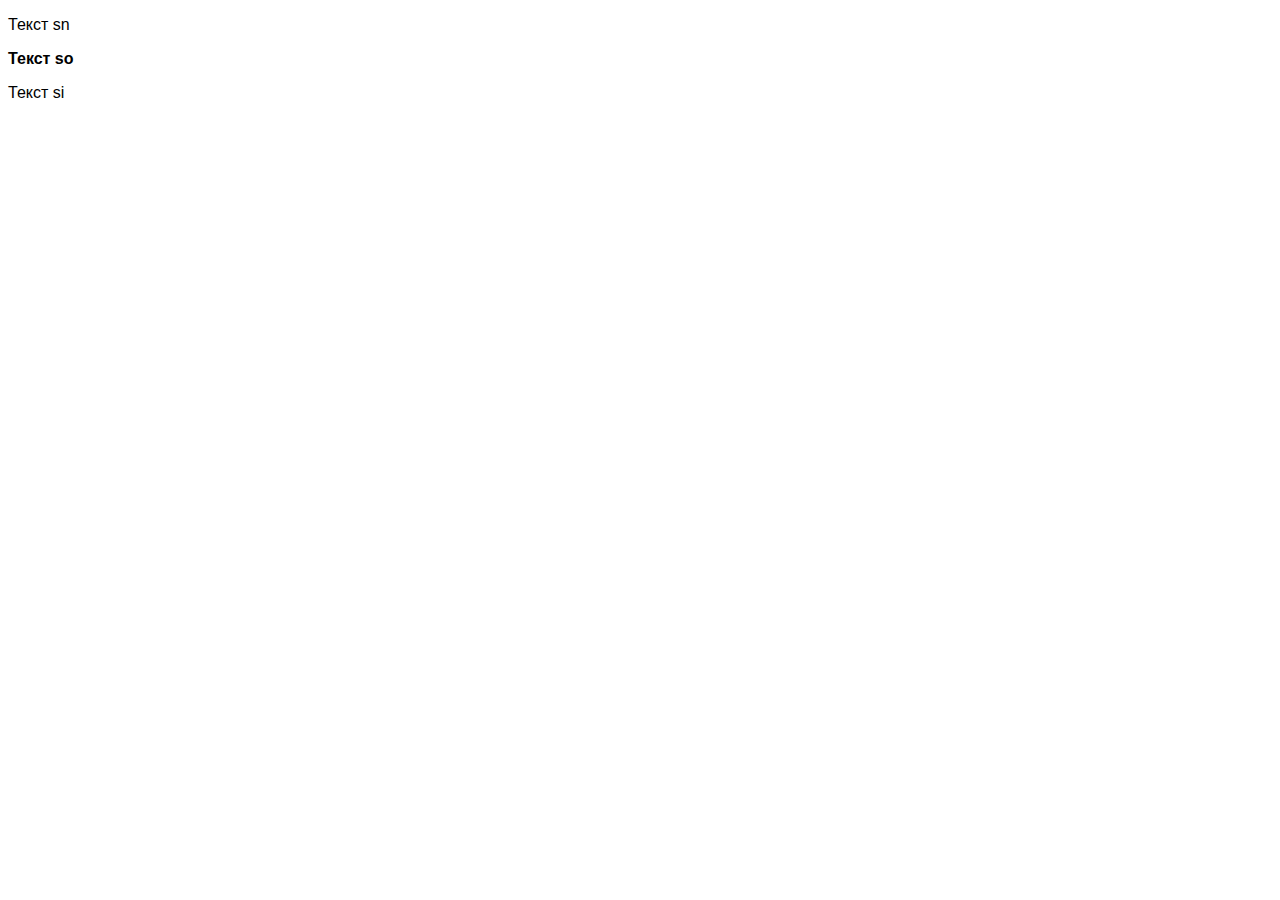
==== task15/index.html @ cdc5a7d7 "Задание 14" ====
<!DOCTYPE html>
<html lang="">
  <head>
    <meta charset="utf-8">
    <title></title>
    <link rel="stylesheet" type="text/css" href="styles.css">
  </head>
  <body>
    <header></header>
    <main>
        <p id="sn">Текст sn</p>
        <p id="so"> Текст so</p>
        <p id="si">Текст si</p>
    </main>
    <footer></footer>
  </body>
</html>
---- task15/styles.css ----
p#sn, p#so, p#si {
    font-family: Verdana, sans-serif;
}
p#so {
    font-weight:bold;
}
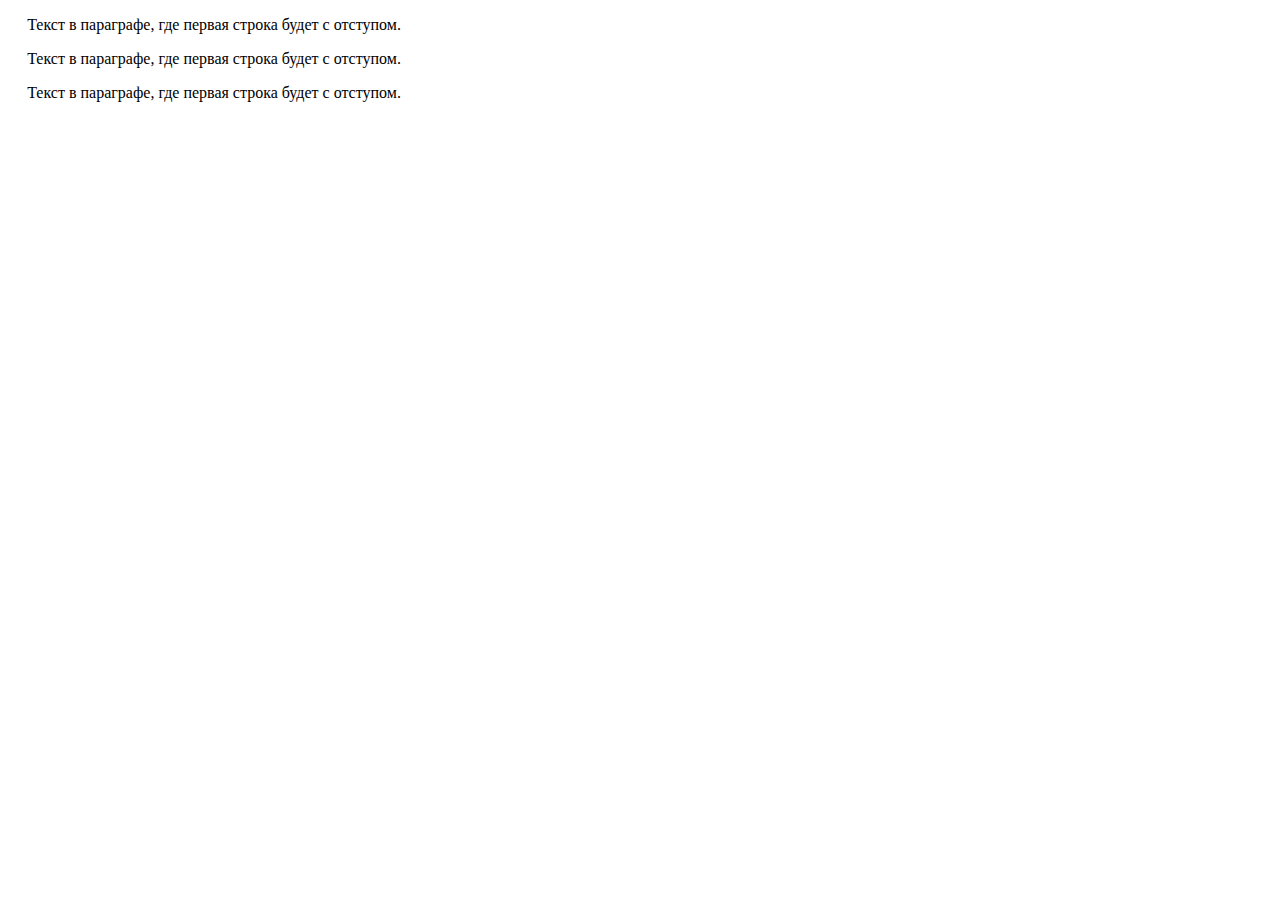
==== commit 43884aba: "Задание 16" ====
--- a/task15/index.html
+++ b/task15/index.html
@@ -8,9 +8,9 @@
   <body>
     <header></header>
     <main>
-        <p id="sn">Текст sn</p>
-        <p id="so"> Текст so</p>
-        <p id="si">Текст si</p>
+        <p>Текст в параграфе, где первая строка будет с отступом.</p>
+        <p>Текст в параграфе, где первая строка будет с отступом.</p>
+        <p>Текст в параграфе, где первая строка будет с отступом.</p>
     </main>
     <footer></footer>
   </body>
--- a/task15/styles.css
+++ b/task15/styles.css
@@ -1,6 +1,11 @@
-p#sn, p#so, p#si {
-    font-family: Verdana, sans-serif;
+ a {
+    text-decoration:none;
+    text-align:center;
 }
-p#so {
-    font-weight:bold;
+a:hover {
+    text-decoration:underline;
 }
+
+p {
+    text-indent:1.2em;
+}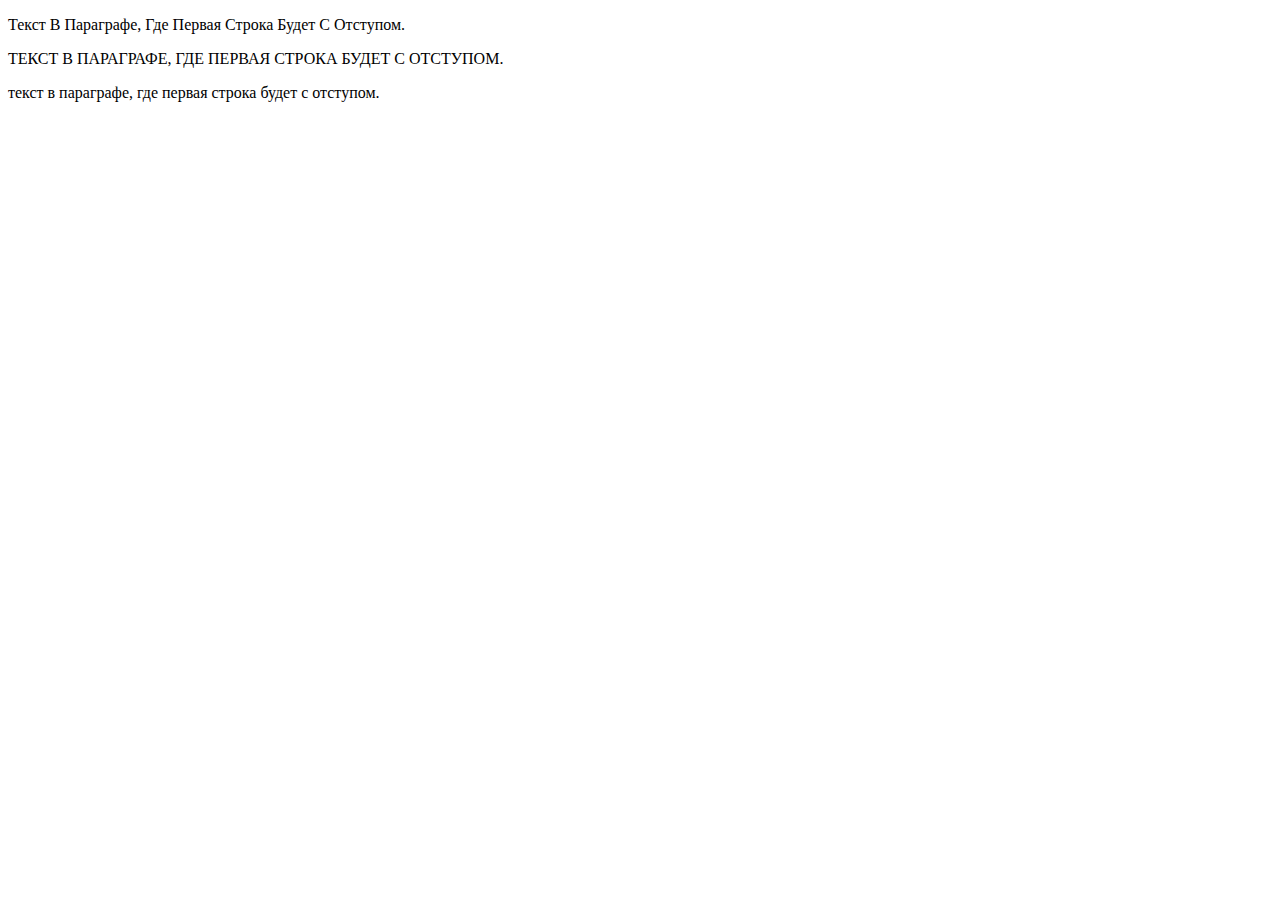
==== commit be8ebc80: "Задание 18" ====
--- a/task15/index.html
+++ b/task15/index.html
@@ -8,9 +8,9 @@
   <body>
     <header></header>
     <main>
-        <p>Текст в параграфе, где первая строка будет с отступом.</p>
-        <p>Текст в параграфе, где первая строка будет с отступом.</p>
-        <p>Текст в параграфе, где первая строка будет с отступом.</p>
+        <p id = "sc">Текст в параграфе, где первая строка будет с отступом.</p>
+        <p id = "su">Текст в параграфе, где первая строка будет с отступом.</p>
+        <p id = "sl">Текст в параграфе, где первая строка будет с отступом.</p>
     </main>
     <footer></footer>
   </body>
--- a/task15/styles.css
+++ b/task15/styles.css
@@ -6,6 +6,12 @@
     text-decoration:underline;
 }
 
-p {
-    text-indent:1.2em;
+p#sc {
+    text-transform:capitalize;
+}
+p#su {
+    text-transform:uppercase;
+}
+p#sl {
+    text-transform:lowercase;
 }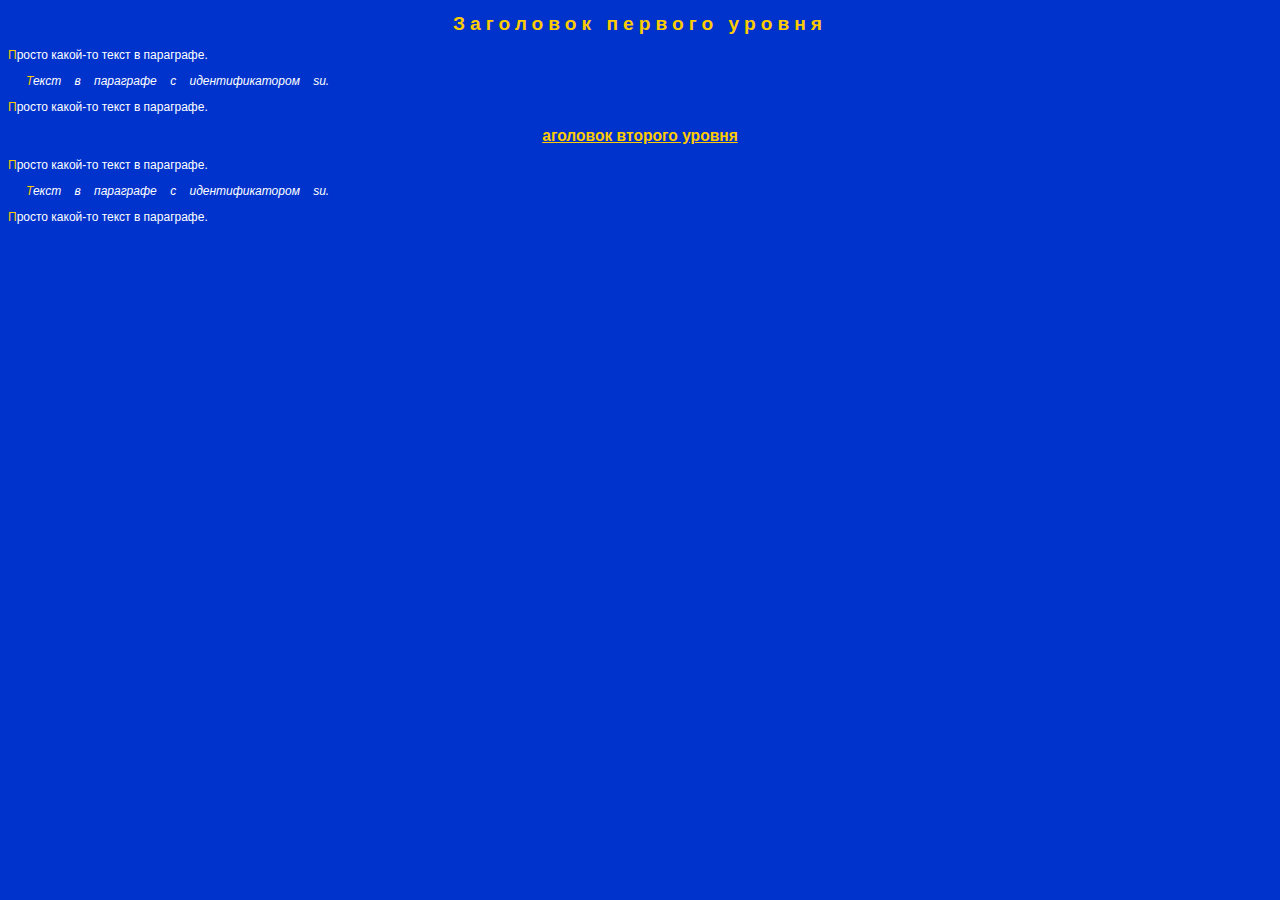
==== commit 1c6cd818: "Задание 20" ====
--- a/task15/index.html
+++ b/task15/index.html
@@ -8,9 +8,14 @@
   <body>
     <header></header>
     <main>
-        <p id = "sc">Текст в параграфе, где первая строка будет с отступом.</p>
-        <p id = "su">Текст в параграфе, где первая строка будет с отступом.</p>
-        <p id = "sl">Текст в параграфе, где первая строка будет с отступом.</p>
+     <h1>Заголовок первого уровня</h1>
+     <p>Просто какой-то текст в параграфе.</p>
+    <p id="su"> Текст в параграфе с идентификатором su.</p>
+      <p>Просто какой-то текст в параграфе.</p>
+     <h2>аголовок второго уровня</h2>
+      <p>Просто какой-то текст в параграфе.</p>
+     <p id="su">Текст в параграфе с идентификатором su.</p>
+      <p>Просто какой-то текст в параграфе.</p>
     </main>
     <footer></footer>
   </body>
--- a/task15/styles.css
+++ b/task15/styles.css
@@ -1,17 +1,24 @@
- a {
-    text-decoration:none;
+body{
+    background:#0033CC;
+    color:#FFFFFF;
+    font:12px Verdana, sans-serif;
+    }
+    h1{
+    font-size:1.6em;
+    color:#FFCC00;
+    letter-spacing:5px;
     text-align:center;
-}
-a:hover {
+    }
+    h2{
+    font-size:1.3em;
+    color:#FFCC00;
     text-decoration:underline;
-}
-
-p#sc {
-    text-transform:capitalize;
-}
-p#su {
-    text-transform:uppercase;
-}
-p#sl {
-    text-transform:lowercase;
-}+    text-align:center;
+    }
+    p:first-letter{
+    color:#FFCC00;
+    }
+    p#su{
+    text-indent:1.5em;
+    word-spacing:10px;
+    font-style:italic;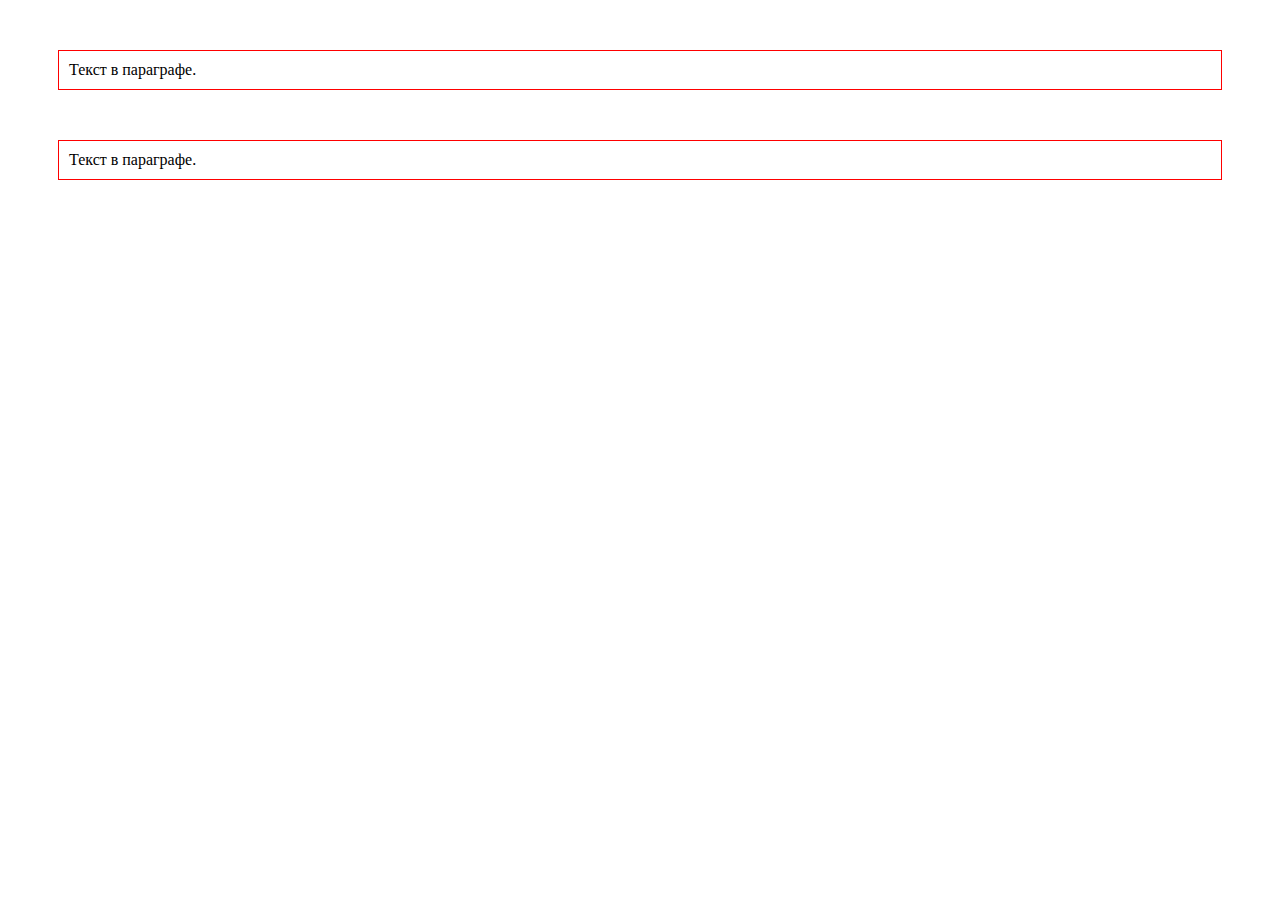
==== commit f795aad8: "Задание 21" ====
--- a/task15/index.html
+++ b/task15/index.html
@@ -8,14 +8,8 @@
   <body>
     <header></header>
     <main>
-     <h1>Заголовок первого уровня</h1>
-     <p>Просто какой-то текст в параграфе.</p>
-    <p id="su"> Текст в параграфе с идентификатором su.</p>
-      <p>Просто какой-то текст в параграфе.</p>
-     <h2>аголовок второго уровня</h2>
-      <p>Просто какой-то текст в параграфе.</p>
-     <p id="su">Текст в параграфе с идентификатором su.</p>
-      <p>Просто какой-то текст в параграфе.</p>
+     <p>Текст в параграфе.</p>
+     <p>Текст в параграфе.</p>
     </main>
     <footer></footer>
   </body>
--- a/task15/styles.css
+++ b/task15/styles.css
@@ -1,24 +1,5 @@
-body{
-    background:#0033CC;
-    color:#FFFFFF;
-    font:12px Verdana, sans-serif;
-    }
-    h1{
-    font-size:1.6em;
-    color:#FFCC00;
-    letter-spacing:5px;
-    text-align:center;
-    }
-    h2{
-    font-size:1.3em;
-    color:#FFCC00;
-    text-decoration:underline;
-    text-align:center;
-    }
-    p:first-letter{
-    color:#FFCC00;
-    }
-    p#su{
-    text-indent:1.5em;
-    word-spacing:10px;
-    font-style:italic;+p{
+    border:1px solid red;
+    padding:10px;
+    margin:50px;
+}